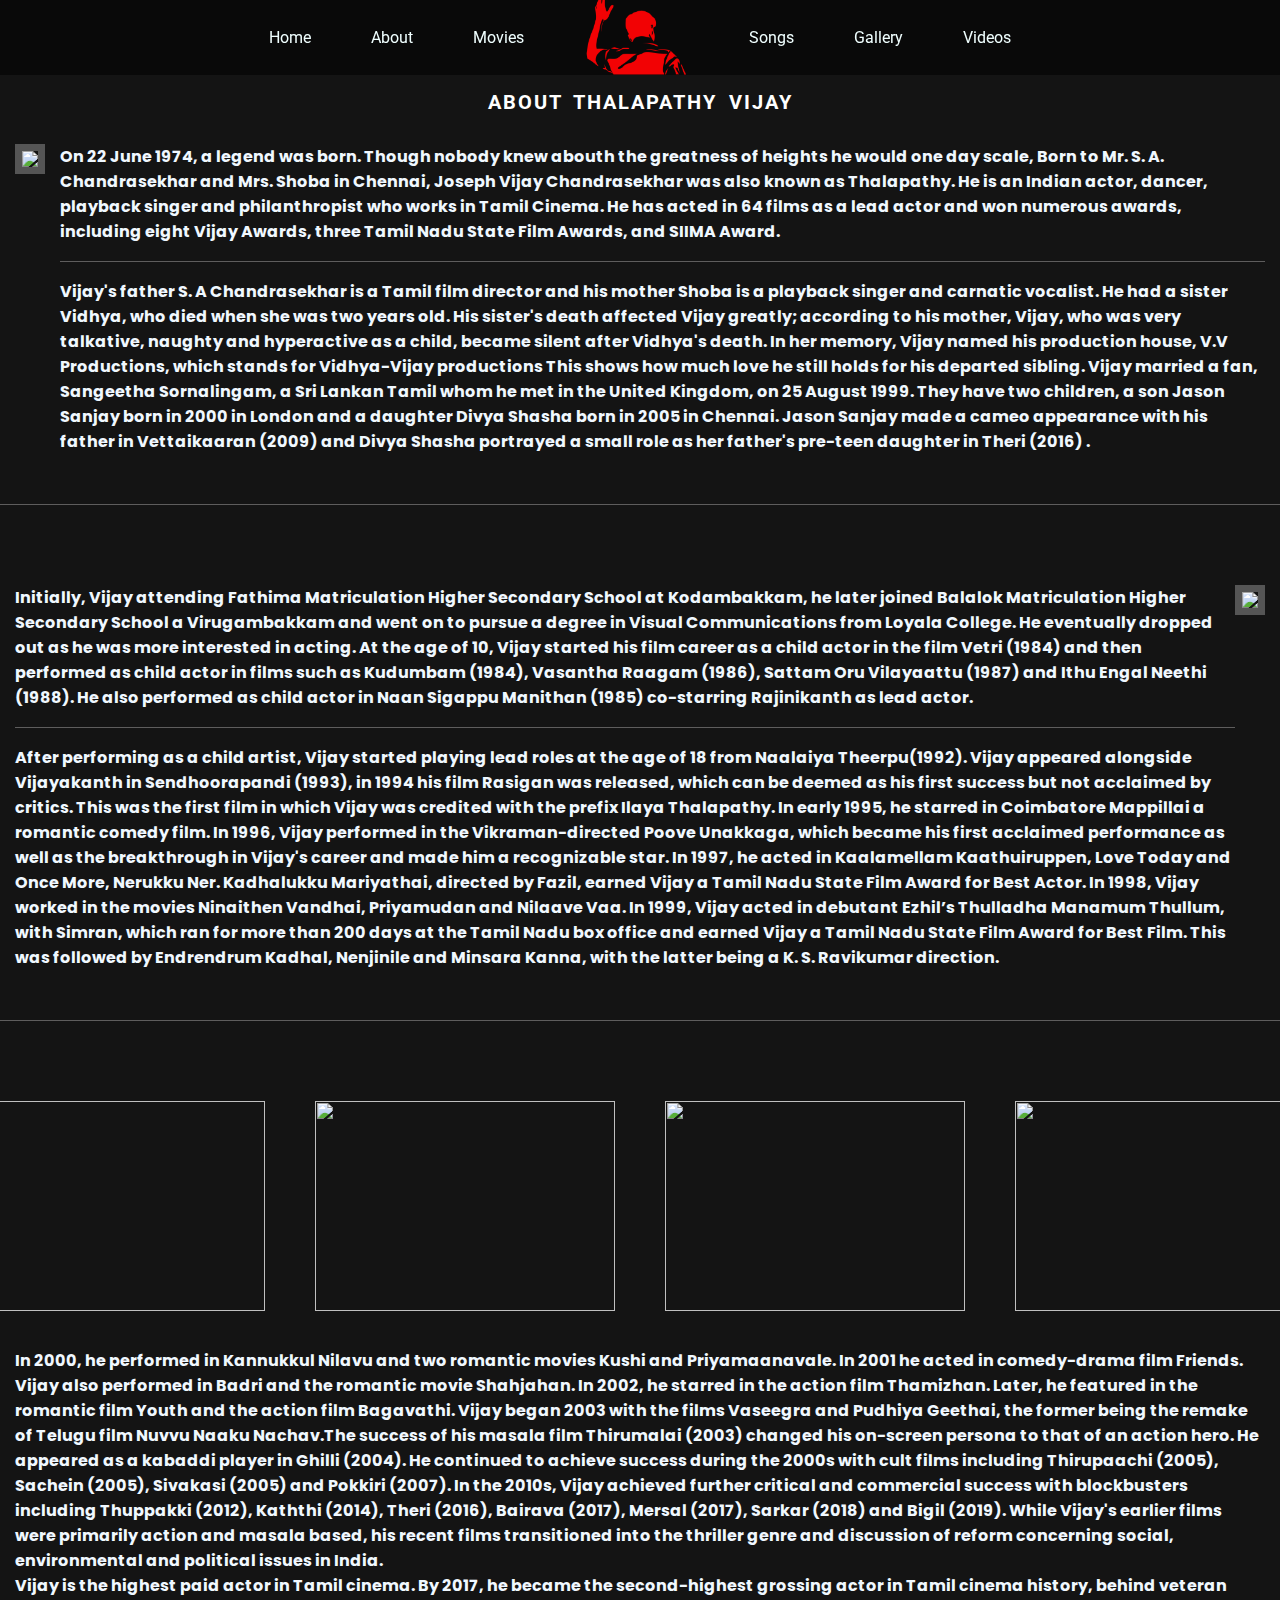
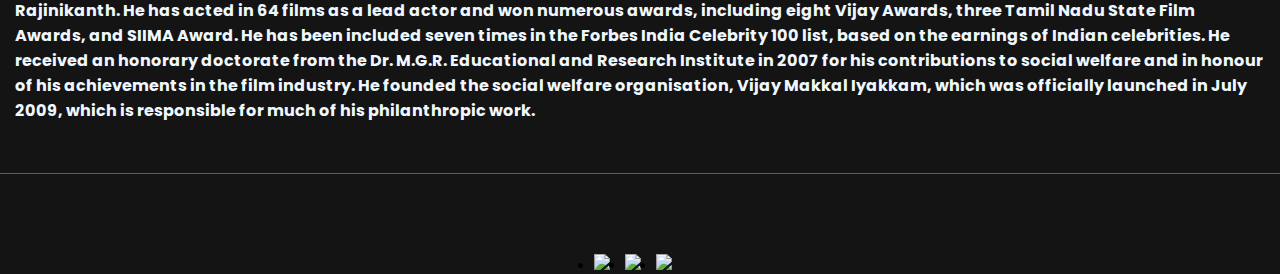
==== about.html @ 46e9bb55 "TSIK" ====
<!DOCTYPE html>
<html lang="en">

<head>
    <meta charset="UTF-8">
    <meta http-equiv="X-UA-Compatible" content="IE=edge">
    <meta name="viewport" content="width=device-width, initial-scale=1.0">

    <!---------- custom css ---------->
    <link rel="stylesheet" href="src/css/main.css">
    <link rel="stylesheet" href="src/css/navbar.css">


    <!---------- CDN ---------->
    <link rel="stylesheet" href="https://cdnjs.cloudflare.com/ajax/libs/font-awesome/6.1.0/css/all.min.css">


    <title>Thalapathy Vijay About</title>


</head>

<body id="ABOUT">


    <!---------- NAVBAR STARTS ---------->
    <div class="navbar">
        <input type="checkbox" id="click">
        <div class="nav-sub">
            <img class="nav-logo" src="src/img/logo/logo.png">

            <label for="click" class="menu-btn">
                <i class="fas fa-bars"></i>
            </label>
        </div>
        <div class="nav-row">
            <div class="thalapathy-logo-nav">
                <a href="index.html"><img class="thalapathy-logo-nav" src="src/img/logo/logo.png"></a>
                <div class="nav-respon-heading">
                    <h2>Thalapathy Vijay</h2>
                </div>
            </div>
            <div class="row-left">
                <ul>
                    <li><a href="index.html">Home</a></li>
                    <li><a href="about.html">About</a></li>
                    <li><a href="Movies.html">Movies</a></li>
                </ul>
            </div>
            <div class="row-logo">
                <a href="index.html"><img class="logo" src="src/img/logo/logo.png"></a>
            </div>
            <div class="row-right">
                <ul>
                    <li><a href="song.html">Songs</a></li>
                    <li><a href="gallery.html">Gallery</a></li>
                    <li><a href="video.html">Videos</a></li>
                </ul>
            </div>
        </div>
    </div>
    <!---------- NAVBAR ENDS ---------->

    <div class="about-cotainer">
        <div class="main-heading">
            <h1>ABOUT THALAPATHY VIJAY</h1>
        </div>
        <section class="about-section">
            <div class="Thalapathy-about-img-1">
                <img class="thalapathy-img" src="https://photos.smugmug.com/photos/i-2j8RCVg/0/X4/i-2j8RCVg-X4.jpg">
            </div>
            <div class="about-thalapathy-contant top-thalapathy-contant">
                <div class="contant-sub-1">
                    <h4>On 22 June 1974, a legend was born. Though nobody knew abouth the greatness of heights he would
                        one day scale, Born to Mr. S. A. Chandrasekhar and Mrs. Shoba in Chennai, Joseph Vijay
                        Chandrasekhar was also known as Thalapathy. He is an Indian actor, dancer, playback singer and
                        philanthropist who works in Tamil Cinema. He has acted in 64 films as a lead actor and won
                        numerous awards, including eight Vijay Awards, three Tamil Nadu State Film Awards, and SIIMA
                        Award.</h4>
                    <br class="br-none">
                </div>
                <div class="line-dp"></div>
                <div class="contant-sub-2">
                    <h4>Vijay's father S. A Chandrasekhar is a Tamil film director and his mother Shoba is a playback
                        singer and carnatic vocalist. He had a sister Vidhya, who died when she was two years old. His
                        sister's death affected Vijay greatly; according to his mother, Vijay, who was very talkative,
                        naughty and hyperactive as a child, became silent after Vidhya's death. In her memory, Vijay
                        named his production house, V.V Productions, which stands for Vidhya-Vijay productions This
                        shows how much love he still holds for his departed sibling. Vijay married a fan, Sangeetha
                        Sornalingam, a Sri Lankan Tamil whom he met in the United Kingdom, on 25 August 1999. They have
                        two children, a son Jason Sanjay born in 2000 in London and a daughter Divya Shasha born in 2005
                        in Chennai. Jason Sanjay made a cameo appearance with his father in Vettaikaaran (2009) and
                        Divya Shasha portrayed a small role as her father's pre-teen daughter in Theri (2016)
                        .</h4>
                </div>
            </div>
        </section>
        <div class="dp-divider"></div>

        <section class="about-section">
            <div class="about-thalapathy-contant">
                <div class="Thalapathy-about-img-1">
                    <img class="thalapathy-img-3 img-none"
                        src="https://photos.smugmug.com/photos/i-qrGgdpQ/1/X2/i-qrGgdpQ-X2.jpg">
                </div>
                <br class="br-none"><br class="br-none">
                <div class="contant-sub-1">
                    <h4>Initially, Vijay attending Fathima Matriculation Higher Secondary School at Kodambakkam, he
                        later joined Balalok Matriculation Higher Secondary School a Virugambakkam and went on to pursue
                        a degree in Visual Communications from Loyala College. He eventually dropped out as he was more
                        interested in acting. At the age of 10, Vijay started his film career as a child actor in the
                        film Vetri (1984) and then performed as child actor in films such as Kudumbam (1984), Vasantha
                        Raagam (1986), Sattam Oru Vilayaattu (1987) and Ithu Engal Neethi (1988). He also performed as
                        child actor in Naan Sigappu Manithan (1985) co-starring Rajinikanth as lead actor.
                    </h4>
                    <br class="br-none">
                </div>
                <div class="line-dp"></div>
                <div class="contant-sub-2">
                    <h4>After performing as a child artist, Vijay started playing lead roles at the age of 18 from
                        Naalaiya Theerpu(1992). Vijay appeared alongside Vijayakanth in Sendhoorapandi (1993), in 1994
                        his film Rasigan was released, which can be deemed as his first success but not acclaimed by
                        critics. This was the first film in which Vijay was credited with the prefix Ilaya Thalapathy.
                        In early 1995, he starred in Coimbatore Mappillai a romantic comedy film. In 1996, Vijay
                        performed in the Vikraman-directed Poove Unakkaga, which became his first acclaimed performance
                        as well as the breakthrough in Vijay's career and made him a recognizable star. In 1997, he
                        acted in Kaalamellam Kaathuiruppen, Love Today and Once More, Nerukku Ner. Kadhalukku
                        Mariyathai, directed by Fazil, earned Vijay a Tamil Nadu State Film Award for Best Actor. In
                        1998, Vijay worked in the movies Ninaithen Vandhai, Priyamudan and Nilaave Vaa. In 1999, Vijay
                        acted in debutant Ezhil’s Thulladha Manamum Thullum, with Simran, which ran for more than 200
                        days at the Tamil Nadu box office and earned Vijay a Tamil Nadu State Film Award for Best Film.
                        This was followed by Endrendrum Kadhal, Nenjinile and Minsara Kanna, with the latter being a K.
                        S. Ravikumar direction.</h4>
                </div>
            </div>
            <div class="Thalapathy-about-img-1 res-img-none">
                <img class="thalapathy-img-3" src="https://photos.smugmug.com/photos/i-qrGgdpQ/1/X2/i-qrGgdpQ-X2.jpg">
            </div>
        </section>

        <div class="dp-divider"></div>

        <section class="about-section thalapathy-img-section">
            <div class="about-thalapathy-contant">
                <ul class="thalapathy-4-img">
                    <li><img src="https://photos.smugmug.com/photos/i-cgMzqVx/1/X2/i-cgMzqVx-X2.jpg"></li>
                    <li><img src="https://photos.smugmug.com/photos/i-v8XNGBB/0/X2/i-v8XNGBB-X2.jpg"></li>
                    <li><img src="https://photos.smugmug.com/photos/i-P8czqGM/0/X2/i-P8czqGM-X2.jpg"></li>
                    <li><img src="https://photos.smugmug.com/photos/i-L997rDS/1/X2/i-L997rDS-X2.jpg"></li>
                </ul>
            </div>

        </section>

        <section class="about-section">
            <div class="about-thalapathy-contant padding-0">
                <br class="br-none"><br class="br-none">
                <div class="contant-sub-1">
                    <h4>In 2000, he performed in Kannukkul Nilavu and two romantic movies Kushi and Priyamaanavale. In
                        2001 he acted in comedy-drama film Friends. Vijay also performed in Badri and the romantic movie
                        Shahjahan. In 2002, he starred in the action film Thamizhan. Later, he featured in the romantic
                        film Youth and the action film Bagavathi. Vijay began 2003 with the films Vaseegra and Pudhiya
                        Geethai, the former being the remake of Telugu film Nuvvu Naaku Nachav.The success of his masala
                        film Thirumalai (2003) changed his on-screen persona to that of an action hero. He appeared as a
                        kabaddi player in Ghilli (2004). He continued to achieve success during the 2000s with cult
                        films including Thirupaachi (2005), Sachein (2005), Sivakasi (2005) and Pokkiri (2007). In the
                        2010s, Vijay achieved further critical and commercial success with blockbusters including
                        Thuppakki (2012), Kaththi (2014), Theri (2016), Bairava (2017), Mersal (2017), Sarkar (2018) and
                        Bigil (2019). While Vijay's earlier films were primarily action and masala based, his recent
                        films transitioned into the thriller genre and discussion of reform concerning social,
                        environmental and political issues in India.
                        <br>
                    </h4>
                    <br class="br-none">
                </div>
                <div class="Thalapathy-about-img-1 img-none">
                    <img class="thalapathy-img-dp "
                        src="https://photos.smugmug.com/photos/i-8L3h2Lz/0/X2/i-8L3h2Lz-X2.jpg">
                </div>
                <div class="contant-sub-2">
                    <h4>
                        Vijay is the highest paid actor in Tamil cinema. By
                        2017, he became the second-highest grossing
                        actor in Tamil cinema history, behind veteran Rajinikanth. He has acted in 64 films as a lead
                        actor and won numerous awards, including eight Vijay Awards, three Tamil Nadu State Film Awards,
                        and SIIMA Award. He has been included seven times in the Forbes India Celebrity 100 list, based
                        on the earnings of Indian celebrities. He received an honorary doctorate from the Dr. M.G.R.
                        Educational and Research Institute in 2007 for his contributions to social welfare and in honour
                        of his achievements in the film industry. He founded the social welfare organisation, Vijay
                        Makkal Iyakkam, which was officially launched in July 2009, which is responsible for much of his
                        philanthropic work.
                    </h4>
                </div>
            </div>
        </section>

        <div class="dp-divider"></div>

        <section class="about-section thalapathy-img-section">
            <div class="vijay-photos-2">
                <ul>
                    <li><img src="https://photos.smugmug.com/photos/i-wWbJ4sQ/0/X2/i-wWbJ4sQ-X2.jpg"></li>
                    <li><img src="https://photos.smugmug.com/photos/i-MKSFbPF/0/XL/i-MKSFbPF-XL.jpg"></li>
                    <li><img src="https://photos.smugmug.com/photos/i-7mQR45c/0/X2/i-7mQR45c-X2.jpg"></li>
                </ul>
            </div>
        </section>

    </div>






</body>

</html>
---- src/css/main.css ----
@import url('https://fonts.googleapis.com/css2?family=Roboto:wght@500&display=swap');
@import url('https://fonts.googleapis.com/css2?family=Poppins:wght@300&display=swap');
@import url('https://fonts.googleapis.com/css2?family=Poppins:wght@100;300;400;500;600&display=swap');
@import url('https://fonts.googleapis.com/css2?family=Poppins:wght@100;200;300;400;500;600&display=swap');

* {
  margin: 0;
  padding: 0;
  box-sizing: border-box;
}

html {
  scroll-behavior: smooth;
}

/* ---------- MAIN STYLE ---------- */
.line-dp {
  height: 5px;
  background: linear-gradient(to bottom, transparent 2px, rgb(137 135 135) 2px, #333 3px, transparent 3px);
  margin-top: 15px;
  margin-bottom: 15px;
}

.dp-divider {
  height: 5px;
  background: linear-gradient(to bottom, transparent 2px, rgb(137 135 135) 2px, #333 3px, transparent 3px);
  margin-top: 3rem;
  margin-bottom: 3rem;
}


.main-container {
  height: 100vh;
  width: 100%;
}

.home {
  height: 100%;
  width: 100%;
  background-color: rgba(0, 0, 0, 0.489);
  display: flex;
}

.landing-img {
  height: 100%;
  width: 100%;
}


.hero-container {
  display: flex;
  flex-direction: column;
  color: #fff;
  height: 85%;
  justify-content: end;
  align-items: center;
}

.hero-container h5 {
  margin-top: -2px;
  font-family: 'Roboto', sans-serif;
}

.container .hero {
  align-items: center;
  width: 100%;
}


@media (max-width: 910px) {
  .home-nav {
    background-color: transparent;
  }
}

/* ---------- ABOUT PAGE STARTS ---------- */


#ABOUT {
  background-color: rgb(20 20 20);
  ;
}

.main-heading {
  width: 100%;
  display: flex;
  justify-content: center;
  align-items: center;
}

.main-heading h1 {
  color: #ffffff;
  padding-top: 90px;
  font-size: 20px;
  font-family: 'Roboto', sans-serif;
  letter-spacing: 2px;
  word-spacing: 5px;
}

.about-section {
  width: 100%;
  display: flex;
  padding-top: 30px;
  padding-left: 15px;
  padding-right: 15px;
}

.Thalapathy-about-img-1 img {
  height: 378px;
  border: 7px solid #555;
}

.about-thalapathy-contant {
  color: aliceblue;
  font-family: 'Poppins', sans-serif;
}

.br-none {
  display: none;
}

.img-none {
  display: none;
}

.thalapathy-4-img {
  list-style: none;
  display: flex;
  justify-content: center;
  align-items: center;
  padding-right: 50px;
}

.thalapathy-4-img li {
  padding-left: 50px;
}

.thalapathy-4-img li img {
  height: 210px;
  width: 300px;
}

.thalapathy-img-section {
  justify-content: center;
}

.top-thalapathy-contant {
  padding-left: 15px;
}

.vijay-photos-2 ul li img {
  height: 300px;
}

.vijay-photos-2 ul li {
  margin-right: 15px;
}

.vijay-photos-2 ul {
  display: flex;
  align-items: center;
  justify-content: center;
}


/* ---------- ABOUT PAGE ENDS ---------- */


/* ---------- MOVIES PAGE STARTS ---------- */
.img-box img {
  display: block;
  width: 100%;
  height: 30rem;
  object-fit: cover;
}

.grid {
  display: grid;
  grid-template-columns: repeat(3, 1fr);
  justify-content: center;
  grid-gap: 2rem;
  text-align: center;
  width: 70%;
  margin-top: 20px;
  margin: auto;
  padding-top: 30px;
}

.card {
  display: block;
  overflow: hidden;
  border-radius: 0.6rem;
  box-shadow: 0 0.5rem 1rem rgba(0, 0, 0, 0.7);
  cursor: pointer;
  transition: 0.2s;
  position: relative;
}

.card-content {
  position: absolute;
  background-color: rgb(0 0 0 / 50%);
  color: #ffffff;
  bottom: 0;
  width: 100%;
  height: 20%;
  padding: 2.2rem 0;
  overflow: hidden;
  transition: 0.7s;
}

.card-content h1 {
  font-size: 2rem;
  font-weight: 600;
  text-transform: capitalize;
  font-family: 'Roboto', sans-serif;
}

.card-content p {
  font-size: 1rem;
  font-weight: 400;
  line-height: 1.5rem;
  font-family: 'Poppins', sans-serif;
  padding: 1.2rem;
}

/* .card-content:hover {
  height: 60%;
  transition: 0.7s;
} */

/* ========== RESPONSIVE ========== */
@media screen and (max-width: 1024px) {
  .grid {
    grid-template-columns: repeat(2, 1fr);
  }
}

@media screen and (max-width: 767px) {
  .grid {
    grid-template-columns: 1fr;
  }
}

.top-heading-movies {
  padding-top: 75px;
}

.main-heading-movies {
  display: flex;
  justify-content: center;
  padding-top: 55px;
  position: relative;
}

.main-heading-movies a {
  text-decoration: none;
}

.main-heading-movies a h1 {
  color: #fafafa;
  font-family: 'Roboto', sans-serif;
  letter-spacing: 5px;
}

#movies {
  background-color: rgb(20 20 20);
}

/* ---------- MOVIES PAGE ENDS ---------- */


/* ---------- SONGS START ---------- */

#songs {
  font-family: 'Poppins', sans-serif;
  margin: 0;
  padding: 0;
  box-sizing: border-box;
  outline: none;
  border: none;
  text-transform: capitalize;
  text-decoration: none;
  transition: .2s linear;
  background-color: rgb(20 20 20);
}

.main-song {
  flex-direction: column;
}

.container .heading {
  padding-top: 100px;
}

.container .box-container {
  display: grid;
  grid-template-columns: repeat(auto-fit, minmax(300px, 1fr));
  gap: 20px;
  padding: 20px 9%;
  background-color: rgb(20 20 20);
}

.container .box-container.active {
  padding-bottom: 150px;
}

.container .box-container .box {
  border-radius: 10px;
  background: #fff;
  box-shadow: 0 5px 10px rgba(0, 0, 0, .2);
  padding: 15px;
  cursor: pointer;
}

.container .box-container .box .image {
  height: 390px;
  width: 100%;
  overflow: hidden;
  border-radius: 10px;
  position: relative;
}

.container .box-container .box .image img {
  height: 100%;
  width: 100%;
  object-fit: cover;
}

.container .box-container .box .image .play {
  position: absolute;
  top: 0;
  left: 0;
  height: 100%;
  width: 100%;
  background: rgba(0, 0, 0, .8);
  display: flex;
  align-items: center;
  justify-content: center;
  z-index: 10;
  display: none;
}

.container .box-container .box:hover .image .play {
  display: flex;
}

.container .box-container .box .image .play i {
  font-size: 100px;
  color: #fff;
}

.container .box-container .box .content {
  padding-top: 15px;
}

.container .box-container .box .content h3 {
  font-size: 20px;
  color: #333;
}

.music-player {
  position: fixed;
  bottom: -125px;
  left: 0;
  right: 0;
  background: #fff;
  z-index: 1000;
}

.music-player.active {
  bottom: 0;
}

.music-player .music-title {
  font-size: 25px;
  margin-bottom: 5px;
  border-top: 3px solid #333;
  border-bottom: 1px solid #333;
  text-align: center;
  color: #333;
  padding: 10px;
}

.music-player audio {
  width: 100%;
}

.music-player audio::-webkit-media-controls-enclosure {
  border-radius: 0;
  background: #fff;
}

.music-player #close-player {
  position: absolute;
  top: -50px;
  right: 5px;
  height: 50px;
  width: 55px;
  line-height: 50px;
  cursor: pointer;
  font-size: 30px;
  color: #333;
  background: #fff;
  border: 3px solid #333;
  border-bottom: none;
  text-align: center;
}

@media (max-width:768px) {
  .container .box-container {
    padding: 20px;
  }
}

@media (max-width:450px) {
  .container .box-container {
    grid-template-columns: 1fr;
  }

  .container .box-container .box .image {
    height: 300px;
  }
}

/* ---------- SONGS ENDS ---------- */




/* ---------- VIDEO STARTS ---------- */
.video-div {
  display: flex;
  justify-content: center;
  padding-top: 10%;
}

#video {
  background-color: rgb(20 20 20);
  text-transform: capitalize;
}



#video .container {
  max-width: 1200px;
  display: flex;
  flex-wrap: wrap;
  align-items: flex-start;
  gap: 20px;
}

.container .main-video-container {
  flex: 1 1 700px;
  border-radius: 5px;
  box-shadow: 0 5px 15px rgba(0, 0, 0, .1);
  background-color: #fff;
  padding: 15px;
}

.container .main-video-container .main-video {
  margin-bottom: 7px;
  border-radius: 5px;
  width: 100%;
}

.container .main-video-container .main-vid-title {
  font-size: 15px;
  color: #444;
  justify-content: center;
  display: flex;
  font-family: 'Poppins', sans-serif;
}

.container .video-list-container {
  flex: 1 1 350px;
  height: 485px;
  overflow-y: scroll;
  border-radius: 5px;
  box-shadow: 0 5px 15px rgba(0, 0, 0, .1);
  background-color: #fff;
  padding: 15px;
}

.container .video-list-container::-webkit-scrollbar {
  width: 10px;
}

.container .video-list-container::-webkit-scrollbar-track {
  background-color: #fff;
  border-radius: 5px;
}

.container .video-list-container::-webkit-scrollbar-thumb {
  background-color: #444;
  border-radius: 5px;
}

.container .video-list-container .list {
  display: flex;
  align-items: center;
  gap: 15px;
  padding: 10px;
  background-color: #eee;
  cursor: pointer;
  border-radius: 5px;
  margin-bottom: 10px;
}

.container .video-list-container .list:last-child {
  margin-bottom: 0;
}

.container .video-list-container .list.active {
  background-color: #444;
}

.container .video-list-container .list.active .list-title {
  color: #fff;
}

.container .video-list-container .list .list-video {
  width: 100px;
  border-radius: 5px;
  display: contents;
}

.container .video-list-container .list img {
  width: 125px;
}

.container .video-list-container .list .list-title {
  font-size: 13px;
  color: #444;
}



@media (max-width:1200px) {

  .container {
    margin: 0;
  }

}

@media (max-width:450px) {

  .container .main-video-container .main-vid-title {
    font-size: 15px;
    text-align: center;
  }

  .container .video-list-container .list {
    flex-flow: column;
    gap: 10px;
  }

  .container .video-list-container .list .list-video {
    width: 100%;
  }

  .container .video-list-container .list .list-title {
    font-size: 15px;
    text-align: center;
  }

}

/* ---------- VIDEO ENDS ---------- */


/* ---------- GALLERY STARTS ---------- */

#gallery {
  background-color: rgb(20 20 20);
}

#gallery::-webkit-scrollbar {
  width: 0;
}

#gallery .gallery-nav {
  background-color: black;
}

.kingofkollywood-iframe {
  margin-top: -235px;
  border: 1px solid black;
}

.gallery-credit {
  display: flex;
  justify-content: center;
  width: 100%;
  font-family: 'Roboto', sans-serif;
  color: orange;
  padding: 15px 0;
}

.credit-link {
  text-decoration: none;
  color: red;
}

@media (max-width: 910px) {
  .container .main-video-container {
    margin-top: 80px;
  }


  .footer {
    width: 100%;
    background: #2d2d2d;
  }


  /* ---------- GALLERY ENDS ---------- */



  @media (max-width: 910px) {
    .about-section {
      flex-direction: column;
    }

    .about-section .thalapathy-img {
      height: 435px;
      margin-left: 0;
      display: flex;
      justify-content: center;
      align-items: center;
    }

    .about-thalapathy-contant {
      padding-left: 10px;
    }

    .about-thalapathy-contant {
      color: aliceblue;
      width: 100%;
      padding-left: 10px;
      padding-right: 10px;
      padding-top: 25px;
      display: flex;
      flex-direction: column;
    }

    .Thalapathy-about-img-1 {
      display: flex;
      justify-content: center;
      padding: 15px 0;
      align-items: center;
    }

    .line-dp {
      display: none;
    }

    .br-none {
      display: block;
    }

    .about-thalapathy-contant {
      font-size: 15px;
    }

    .res-img-none {
      display: none;
    }

    .img-none {
      display: block;
      margin: 0;
    }

    .dp-divider {
      margin-top: 2rem;
      margin-bottom: 0rem;
    }

    .thalapathy-4-img {
      flex-direction: column;
    }

    .thalapathy-4-img li {
      padding-left: 50px;
      padding-top: 13px;
    }

    .thalapathy-img-dp {
      height: 210px;
      width: 300px;
    }

    .padding-0 {
      padding-top: 0px;
    }

    .vijay-photos-2 {
      display: none;
    }

    .top-thalapathy-contant {
      padding-left: 0px;
    }
  }
}
---- src/css/navbar.css ----
@import url('https://fonts.googleapis.com/css2?family=Roboto:wght@500&display=swap');
@import url('https://fonts.googleapis.com/css2?family=Poppins:wght@300&display=swap');
@import url('https://fonts.googleapis.com/css2?family=Poppins:wght@100;300;400;500;600&display=swap');

* {
    margin: 0;
    padding: 0;
    box-sizing: border-box;
}

.navbar {
    width: 100%;
    height: 75px;
    background-color: rgba(0, 0, 0, 0.517);
    z-index: 100;
    position: fixed;
}

.nav-row {
    display: flex;
    height: 75px;
    justify-content: center;
    align-items: center;
}

.row-left {
    margin-right: 55px;
}

.row-right {
    margin-left: 55px;
}

.row-left ul {
    list-style: none;
    display: flex;
}

.row-right ul {
    list-style: none;
    display: flex;
}

.logo {
    width: 115px;
    cursor: pointer;
}

.row-right ul li {
    padding-right: 60px;
}

.row-left ul li {
    padding-left: 60px;
}

.row-left ul li a {
    font-family: 'Roboto', sans-serif;
    color: azure;
    text-decoration: none;
}

.row-right ul li a {
    font-family: 'Roboto', sans-serif;
    color: azure;
    text-decoration: none;
}

/* ---------- NAVBAR STARTS ---------- */



.navbar .nav-logo {
    display: none;
}

.navbar .menu-btn i {
    color: #fff;
    font-size: 25px;
    cursor: pointer;
    display: flex;
    justify-content: end;
    margin-top: 25px;
    margin-right: 25px;
    display: none;
}


.thalapathy-logo-nav {
    width: 115px;
    cursor: pointer;
    display: none;
}

.nav-respon-heading {
    display: none;
    color: #00fcfc;
    font-family: 'Roboto', sans-serif;
}

#click {
    display: none;
}

@media (max-width: 910px) {
    .row-left ul {
        display: block;
    }

    .row-left ul li {
        margin: 40px 0;
    }

    .row-right ul {
        display: block;
    }

    .row-right ul li {
        margin: 40px 0;
    }

    .row-logo {
        display: none;
    }

    .thalapathy-logo-nav {
        display: block;
        height: 130px;
        width: 100%;
        display: flex;
        align-items: center;
        justify-content: center;
        flex-direction: column;
    }

    #click:checked~.menu-btn i::before {
        content: "\f00d";
    }

    .navbar {
        background-color: #111;
        ;
    }

    .navbar .nav-sub .menu-btn i {
        display: block;
        cursor: pointer;
        color: #fff;
        font-size: 25px;
    }

    .nav-row {
        position: fixed;
        left: -100%;
        background-color: #111;
        height: 100vh;
        width: 100%;
        text-align: center;
        display: block;
        display: flex;
        flex-wrap: wrap;
        padding-bottom: 170px;
        align-content: center;
        transition: all 0.3s ease;
    }

    .nav-sub {
        display: block;
        display: flex;
        justify-content: space-between;
        margin: 0 15px;
        height: 74px;
    }

    #click:checked~.nav-row {
        left: 0%;
    }

    .nav-respon-heading {
        display: block;
        color: #f51416;
        font-family: 'Roboto', sans-serif;
        margin-top: -30px;
    }

    .nav-sub .nav-logo {
        display: block;
        padding-left: 40px;
        width: 140px;
        height: 119%;
    }
}

/* ---------- NAVBAR ENDS ---------- */
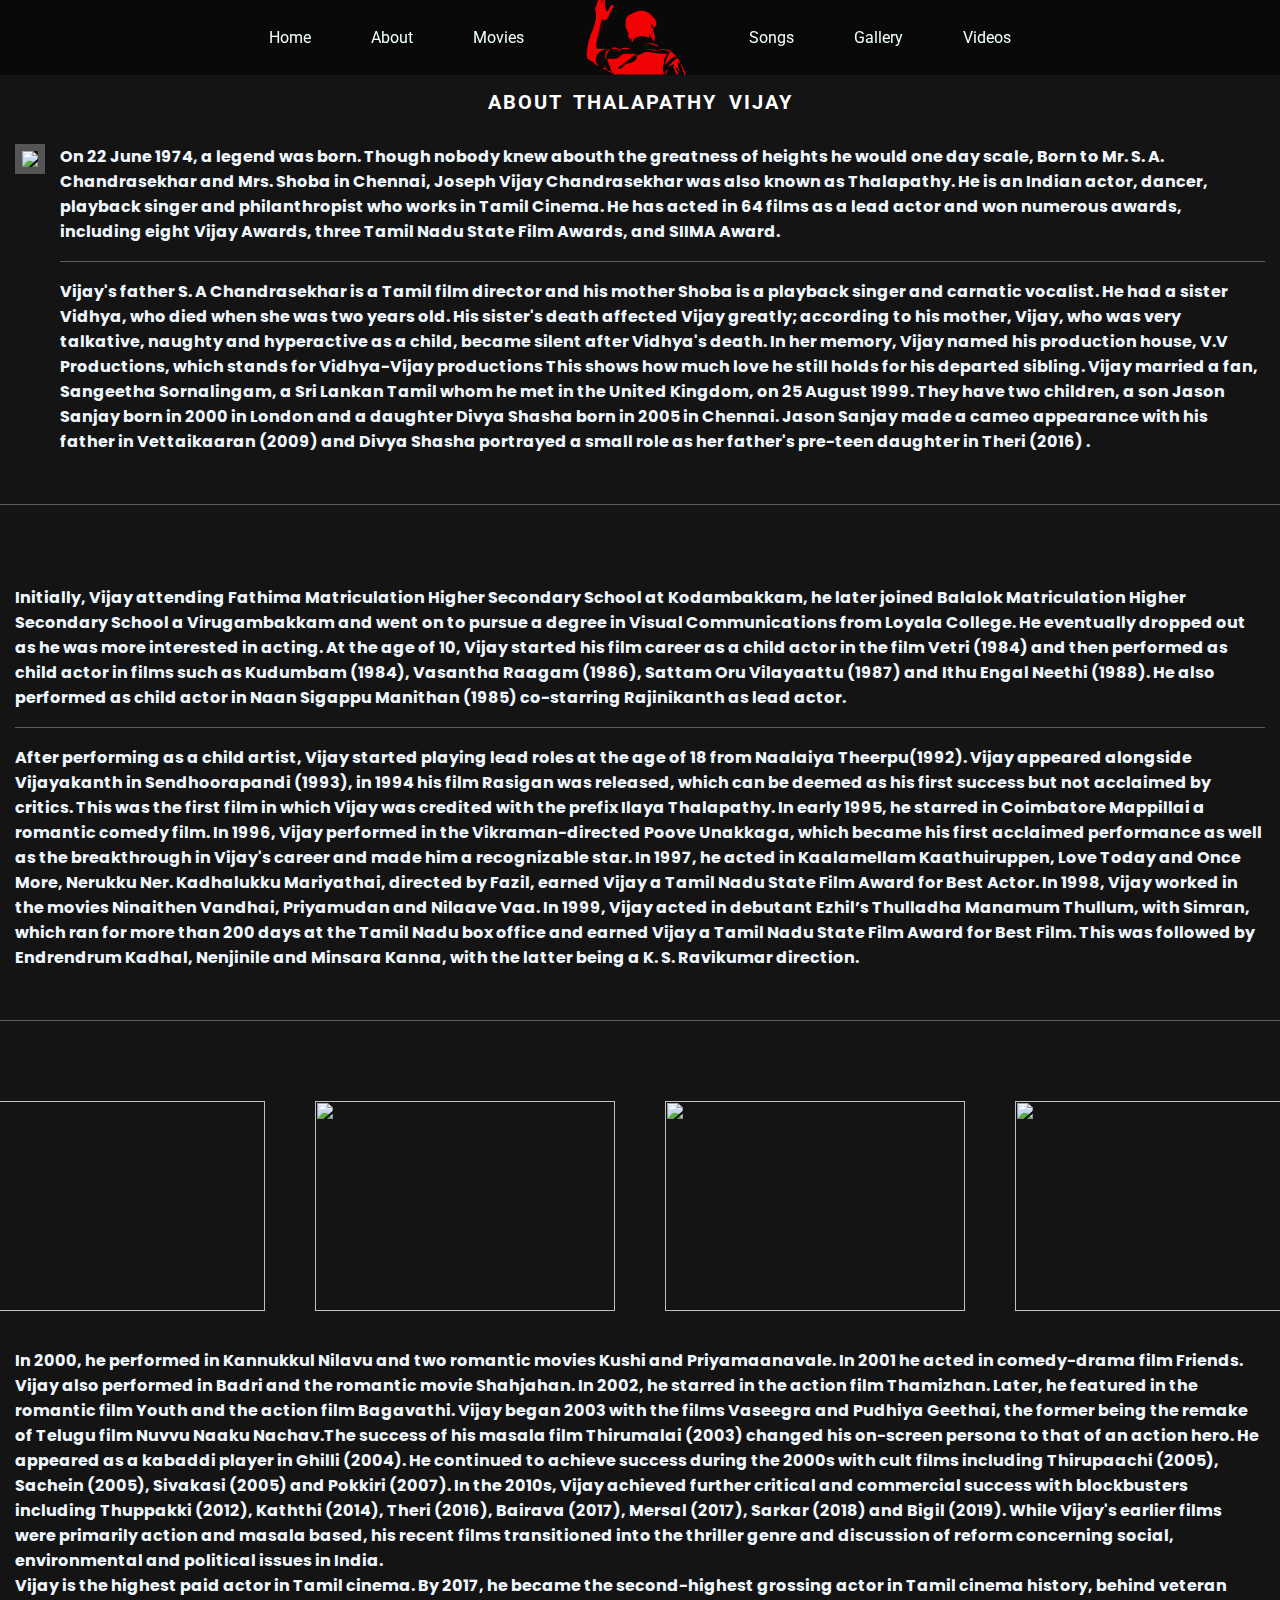
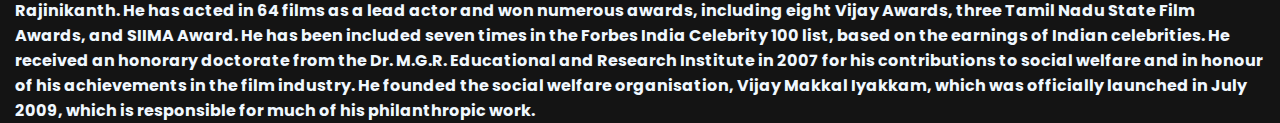
==== commit 683b0447: "update" ====
--- a/about.html
+++ b/about.html
@@ -10,6 +10,7 @@
     <link rel="stylesheet" href="src/css/main.css">
     <link rel="stylesheet" href="src/css/navbar.css">
 
+    <link rel="icon" type="image/ico" href="src/img/logo/favicon.ico">
 
     <!---------- CDN ---------->
     <link rel="stylesheet" href="https://cdnjs.cloudflare.com/ajax/libs/font-awesome/6.1.0/css/all.min.css">
@@ -67,7 +68,8 @@
         </div>
         <section class="about-section">
             <div class="Thalapathy-about-img-1">
-                <img class="thalapathy-img" src="https://photos.smugmug.com/photos/i-2j8RCVg/0/X4/i-2j8RCVg-X4.jpg">
+                <img class="thalapathy-img"
+                    src="https://i.pinimg.com/474x/c1/87/ae/c187ae5fcfdee45948e3cf9df19f7fa8.jpg">
             </div>
             <div class="about-thalapathy-contant top-thalapathy-contant">
                 <div class="contant-sub-1">
@@ -133,9 +135,9 @@
                         S. Ravikumar direction.</h4>
                 </div>
             </div>
-            <div class="Thalapathy-about-img-1 res-img-none">
-                <img class="thalapathy-img-3" src="https://photos.smugmug.com/photos/i-qrGgdpQ/1/X2/i-qrGgdpQ-X2.jpg">
-            </div>
+            <!-- <div class="Thalapathy-about-img-1 res-img-none">
+                <img class="thalapathy-img-3" src="https://wallpapercave.com/wp/wp7596460.jpg">
+            </div> -->
         </section>
 
         <div class="dp-divider"></div>
@@ -143,10 +145,12 @@
         <section class="about-section thalapathy-img-section">
             <div class="about-thalapathy-contant">
                 <ul class="thalapathy-4-img">
-                    <li><img src="https://photos.smugmug.com/photos/i-cgMzqVx/1/X2/i-cgMzqVx-X2.jpg"></li>
-                    <li><img src="https://photos.smugmug.com/photos/i-v8XNGBB/0/X2/i-v8XNGBB-X2.jpg"></li>
-                    <li><img src="https://photos.smugmug.com/photos/i-P8czqGM/0/X2/i-P8czqGM-X2.jpg"></li>
-                    <li><img src="https://photos.smugmug.com/photos/i-L997rDS/1/X2/i-L997rDS-X2.jpg"></li>
+                    <li><img src="https://igimages.gumlet.io/tamil/home/vijay160622_3.jpg"></li>
+                    <li><img src="https://cdn.browsercam.com/com.thalapathy.vijaywallpapers-header.png"></li>
+                    <li><img src="https://live.staticflickr.com/65535/51880868047_bd9cc4c0d1_b.jpg"></li>
+                    <li><img
+                            src="https://i8.behindwoods.com/tamil-movies-cinema-news-16/images/new-poster-of-thalapathy-vijays-bigil-movie-released-new-home-mob-index.jpg">
+                    </li>
                 </ul>
             </div>
 
@@ -194,7 +198,7 @@
             </div>
         </section>
 
-        <div class="dp-divider"></div>
+        <!-- <div class="dp-divider"></div>
 
         <section class="about-section thalapathy-img-section">
             <div class="vijay-photos-2">
@@ -204,7 +208,7 @@
                     <li><img src="https://photos.smugmug.com/photos/i-7mQR45c/0/X2/i-7mQR45c-X2.jpg"></li>
                 </ul>
             </div>
-        </section>
+        </section> -->
 
     </div>
 
--- a/src/css/main.css
+++ b/src/css/main.css
@@ -588,6 +588,17 @@
   border: 1px solid black;
 }
 
+.gallery-update
+{
+  display: flex;
+  justify-content: center;
+  width: 100%;
+  font-family: 'Roboto', sans-serif;
+  color: orange;
+  height: 100vh;
+  align-items: center;
+}
+
 .gallery-credit {
   display: flex;
   justify-content: center;
